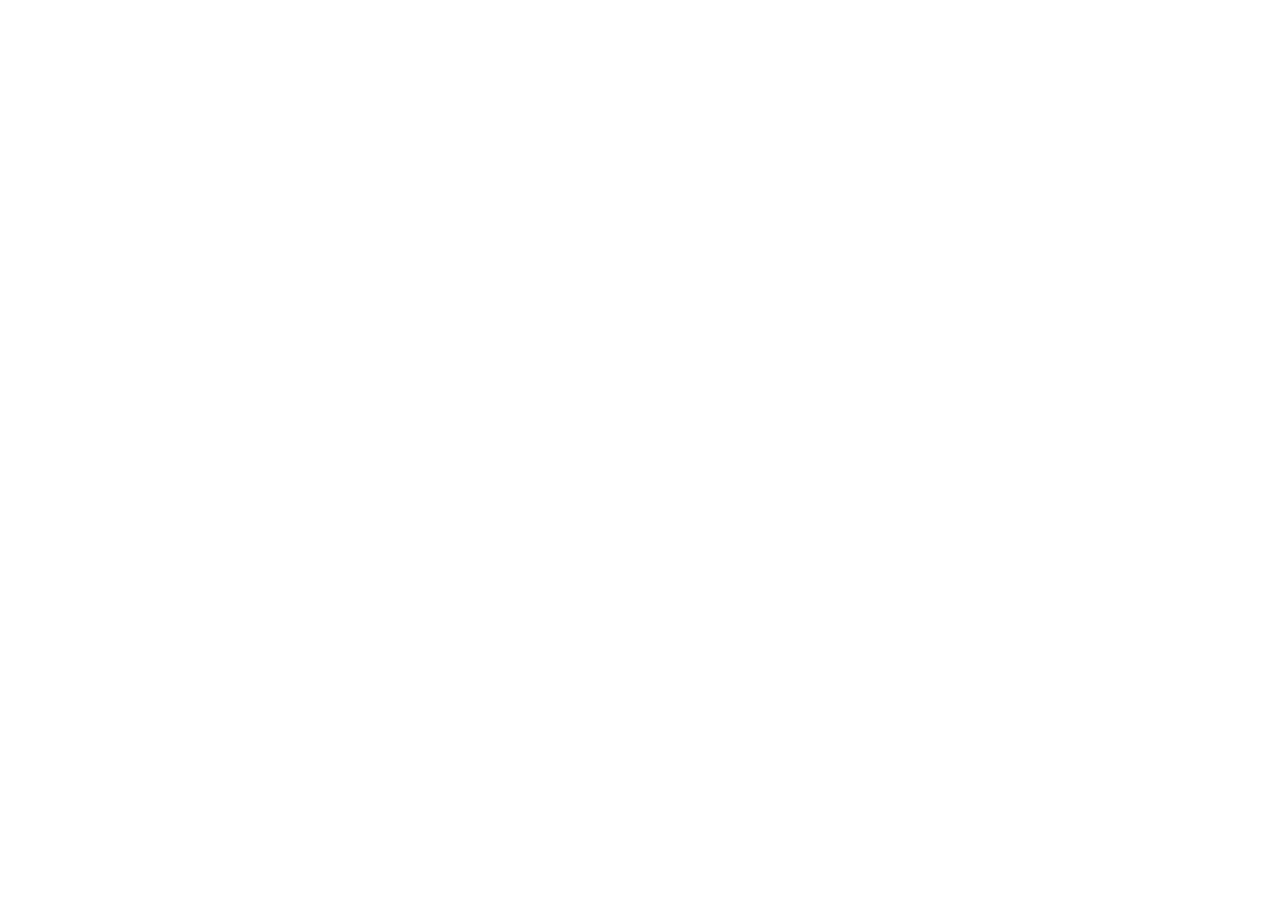
==== script.html @ 4007b24c "teste" ====
<!DOCTYPE html>
<html lang="pt-br">
    <head>
        <meta charset="UTF-8">
        <meta meta="viewport" content="widt=device-width, initial-scale=1.0">
        <title>metas do meu ano 2026</title>
        <link rel="stylesheet" href="style.css">
    
    </head>

    <body>

        
    </body>
</html>
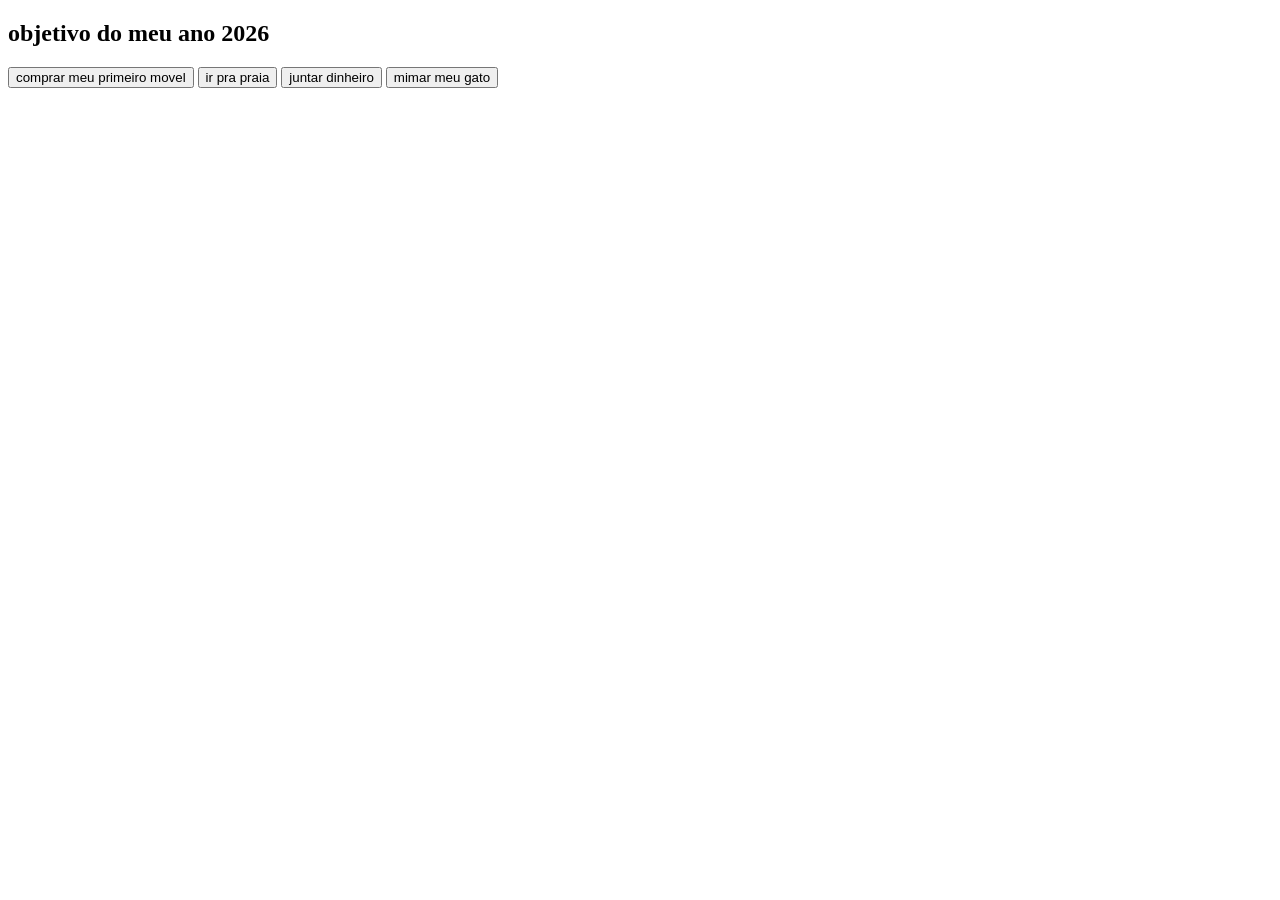
==== commit 9c158976: "teste" ====
--- a/script.html
+++ b/script.html
@@ -9,7 +9,20 @@
     </head>
 
     <body>
+<section class="conteudo principal">
+    <h2 class="titulo principal">objetivo do meu ano 2026</h2>
+    <div class="conteudo">
+        <div class="botoes">
+            <button class="botao-ativo">comprar meu primeiro movel</button>
+            <button class="botao">ir pra praia</button>
+            <button class="botao">juntar dinheiro</button>
+            <button class="botao">mimar meu gato</button>
+        </div>
+    <div class="abas-textos">
+        
+    </div>
+    </div>
+</section>
 
-        
     </body>
 </html>
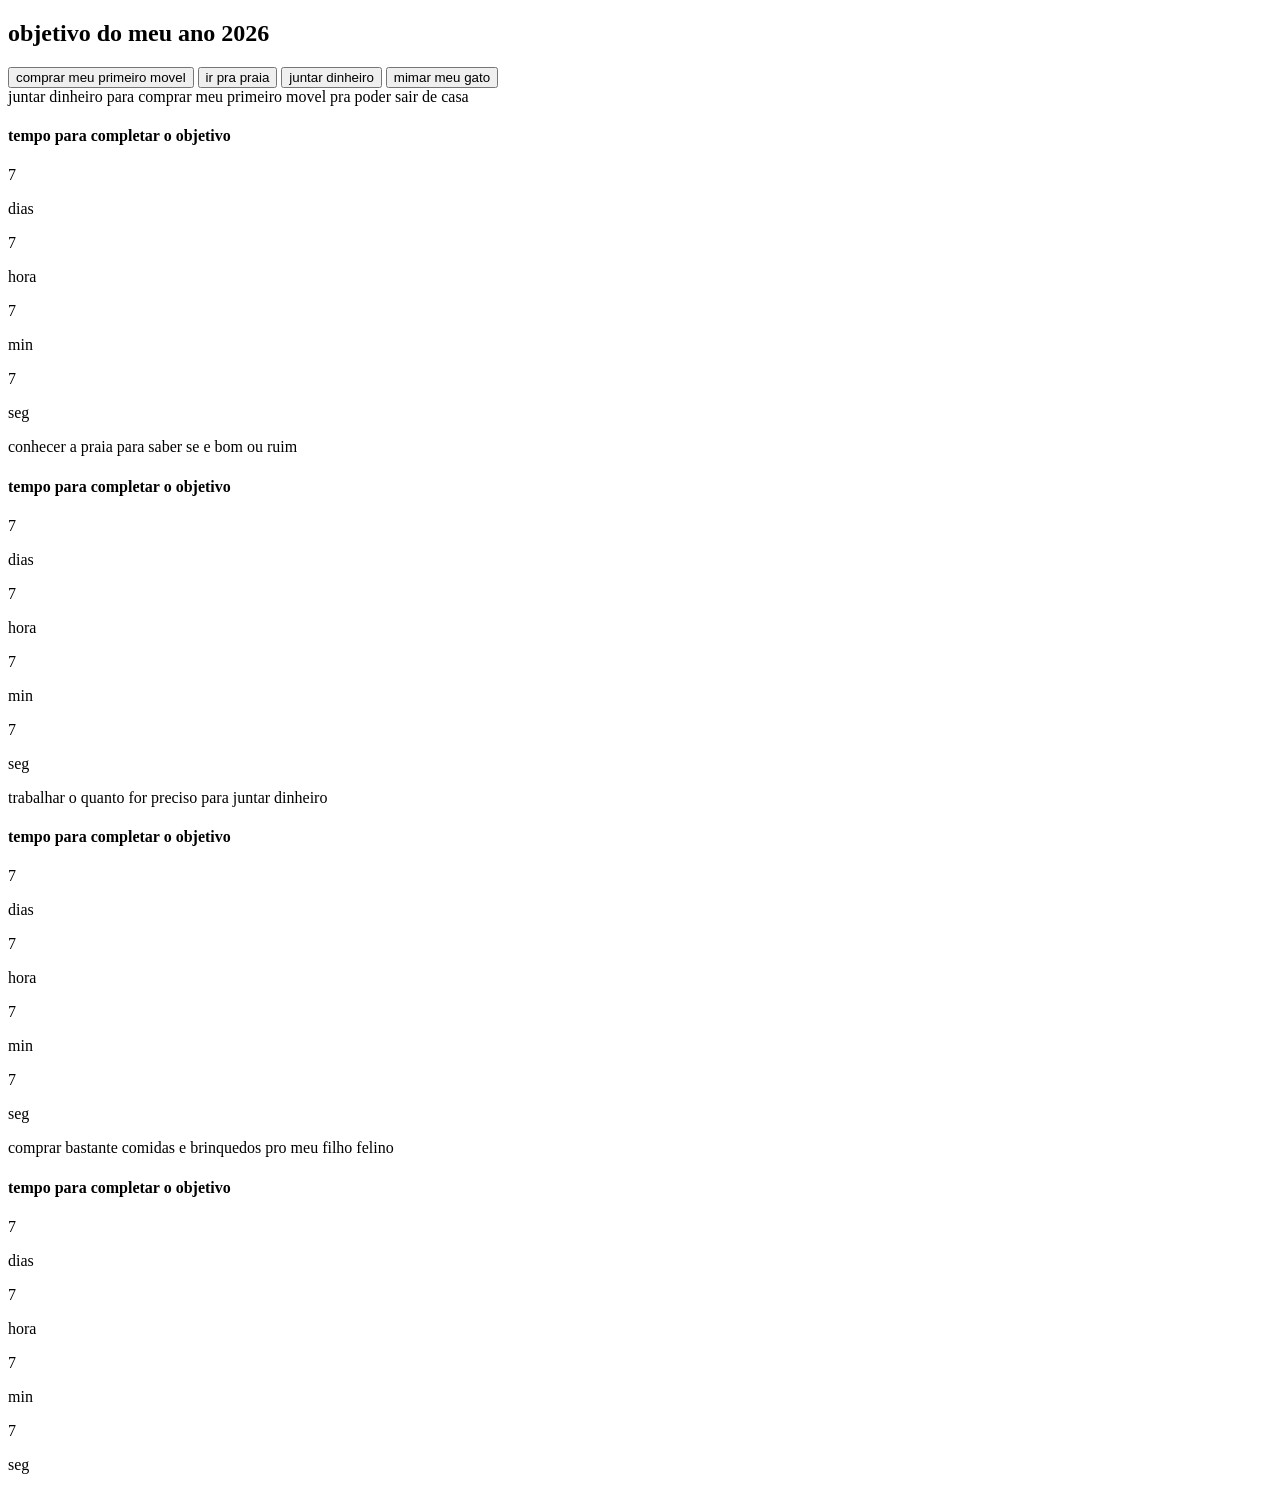
==== commit 500d42a6: "teste" ====
--- a/script.html
+++ b/script.html
@@ -19,8 +19,96 @@
             <button class="botao">mimar meu gato</button>
         </div>
     <div class="abas-textos">
+    <div class="aba-conteudo ativo"
+        <h3 class="aba-conteudo-titulo=principal">juntar dinheiro para comprar meu primeiro movel pra poder sair de casa</h3>
+        <h4 class="aba-conteudo-titulo-secundario">tempo para completar o objetivo</h4>
+    <div class="contador">
+        <div class="contador-digito">
+            <p class="contador-digto-numero" id="dias0">7</p>
+            <p class="contador-digito-texto">dias</p>
+        </div>
+         <div class="contador-digito">
+            <p class="contador-digto-numero" id="hora0">7</p>
+            <p class="contador-digito-texto">hora</p>
+        </div>
+         <div class="contador-digito">
+            <p class="contador-digto-numero" id="min0">7</p>
+            <p class="contador-digito-texto">min</p>
+        </div>
+         <div class="contador-digito">
+            <p class="contador-digto-numero" id="seg0">7</p>
+            <p class="contador-digito-texto">seg</p>
         
-    </div>
+            </div>
+         <div class="abas-textos">
+    <div class="aba-conteudo"
+        <h3 class="aba-conteudo-titulo=principal">conhecer a praia para saber se e bom ou ruim </h3>
+        <h4 class="aba-conteudo-titulo-secundario">tempo para completar o objetivo</h4>
+    <div class="contador">
+        <div class="contador-digito">
+            <p class="contador-digto-numero" id="dias0">7</p>
+            <p class="contador-digito-texto">dias</p>
+        </div>
+         <div class="contador-digito">
+            <p class="contador-digto-numero" id="hora0">7</p>
+            <p class="contador-digito-texto">hora</p>
+        </div>
+         <div class="contador-digito">
+            <p class="contador-digto-numero" id="min0">7</p>
+            <p class="contador-digito-texto">min</p>
+        </div>
+         <div class="contador-digito">
+            <p class="contador-digto-numero" id="seg0">7</p>
+            <p class="contador-digito-texto">seg</p>
+         </div>
+         </div>
+         <div class="abas-textos">
+    <div class="aba-conteudo"
+        <h3 class="aba-conteudo-titulo=principal">trabalhar o quanto for preciso para juntar dinheiro</h3>
+        <h4 class="aba-conteudo-titulo-secundario">tempo para completar o objetivo</h4>
+    <div class="contador">
+        <div class="contador-digito">
+            <p class="contador-digto-numero" id="dias0">7</p>
+            <p class="contador-digito-texto">dias</p>
+        </div>
+         <div class="contador-digito">
+            <p class="contador-digto-numero" id="hora0">7</p>
+            <p class="contador-digito-texto">hora</p>
+        </div>
+         <div class="contador-digito">
+            <p class="contador-digto-numero" id="min0">7</p>
+            <p class="contador-digito-texto">min</p>
+        </div>
+         <div class="contador-digito">
+            <p class="contador-digto-numero" id="seg0">7</p>
+            <p class="contador-digito-texto">seg</p>
+           </div>
+            </div>
+         <div class="abas-textos">
+    <div class="aba-conteudo"
+        <h3 class="aba-conteudo-titulo=principal">comprar  bastante comidas e brinquedos pro meu filho felino</h3>
+        <h4 class="aba-conteudo-titulo-secundario">tempo para completar o objetivo</h4>
+    <div class="contador">
+        <div class="contador-digito">
+            <p class="contador-digto-numero" id="dias0">7</p>
+            <p class="contador-digito-texto">dias</p>
+        </div>
+         <div class="contador-digito">
+            <p class="contador-digto-numero" id="hora0">7</p>
+            <p class="contador-digito-texto">hora</p>
+        </div>
+         <div class="contador-digito">
+            <p class="contador-digto-numero" id="min0">7</p>
+            <p class="contador-digito-texto">min</p>
+        </div>
+         <div class="contador-digito">
+            <p class="contador-digto-numero" id="seg0">7</p>
+            <p class="contador-digito-texto">seg</p>
+
+           
+        </div>
+      </div>
+      <script src="main.js"></script>
     </div>
 </section>
 
